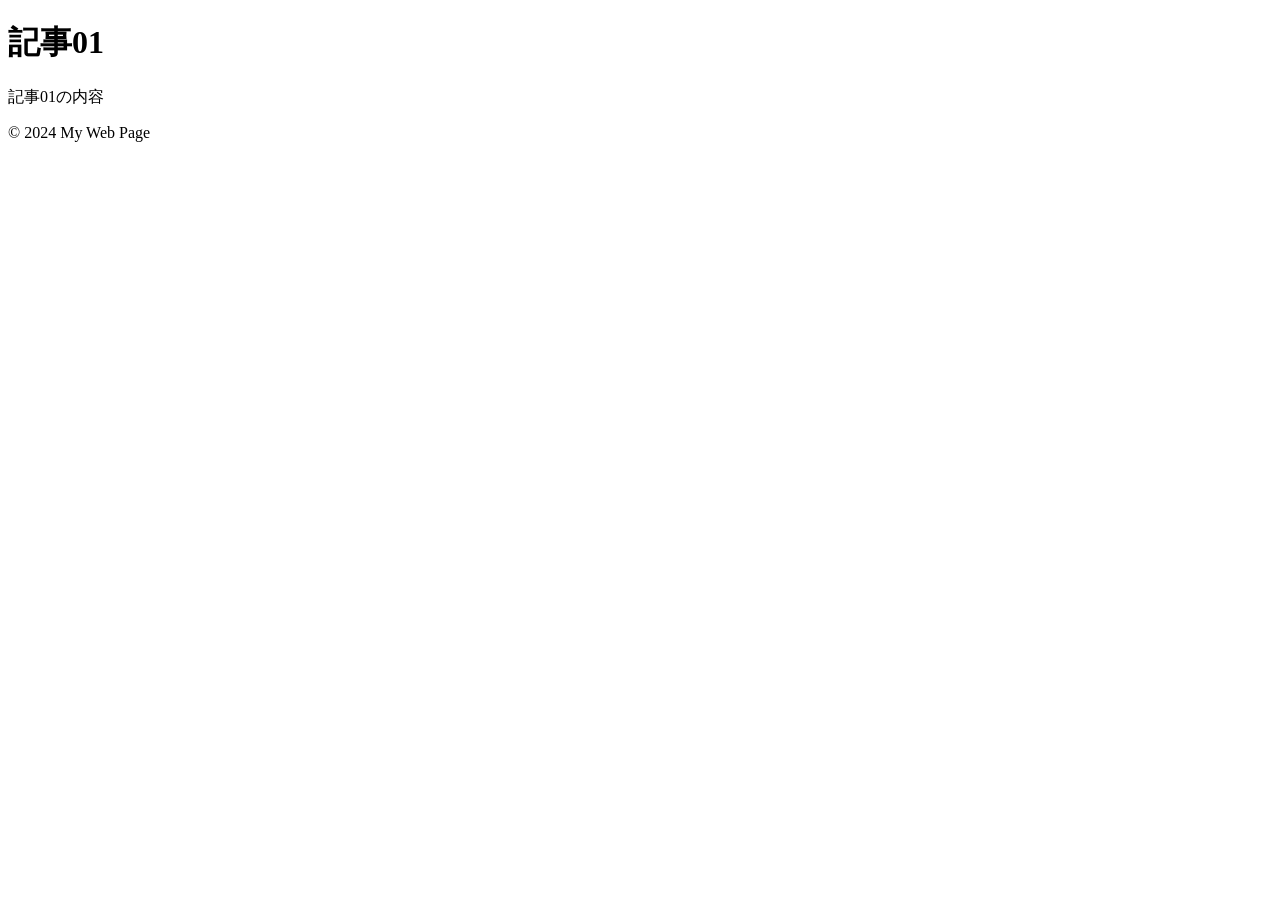
==== article/article01.html @ 73f18939 "記事追加" ====
<!DOCTYPE html>
<html lang="en">
<head>
    <meta charset="UTF-8">
    <meta name="viewport" content="width=device-width, initial-scale=1.0">
    <meta name="description" content="A simple sample web page.">
    <title>My Web Page</title>
    <link rel="stylesheet" href="styles.css">
</head>
<body>
    <header>
        <h1>記事01</h1>
    </header>
    <main>
        <p>記事01の内容</p>
    </main>
    <footer>
        <p>&copy; 2024 My Web Page</p>
    </footer>
</body>
</html>
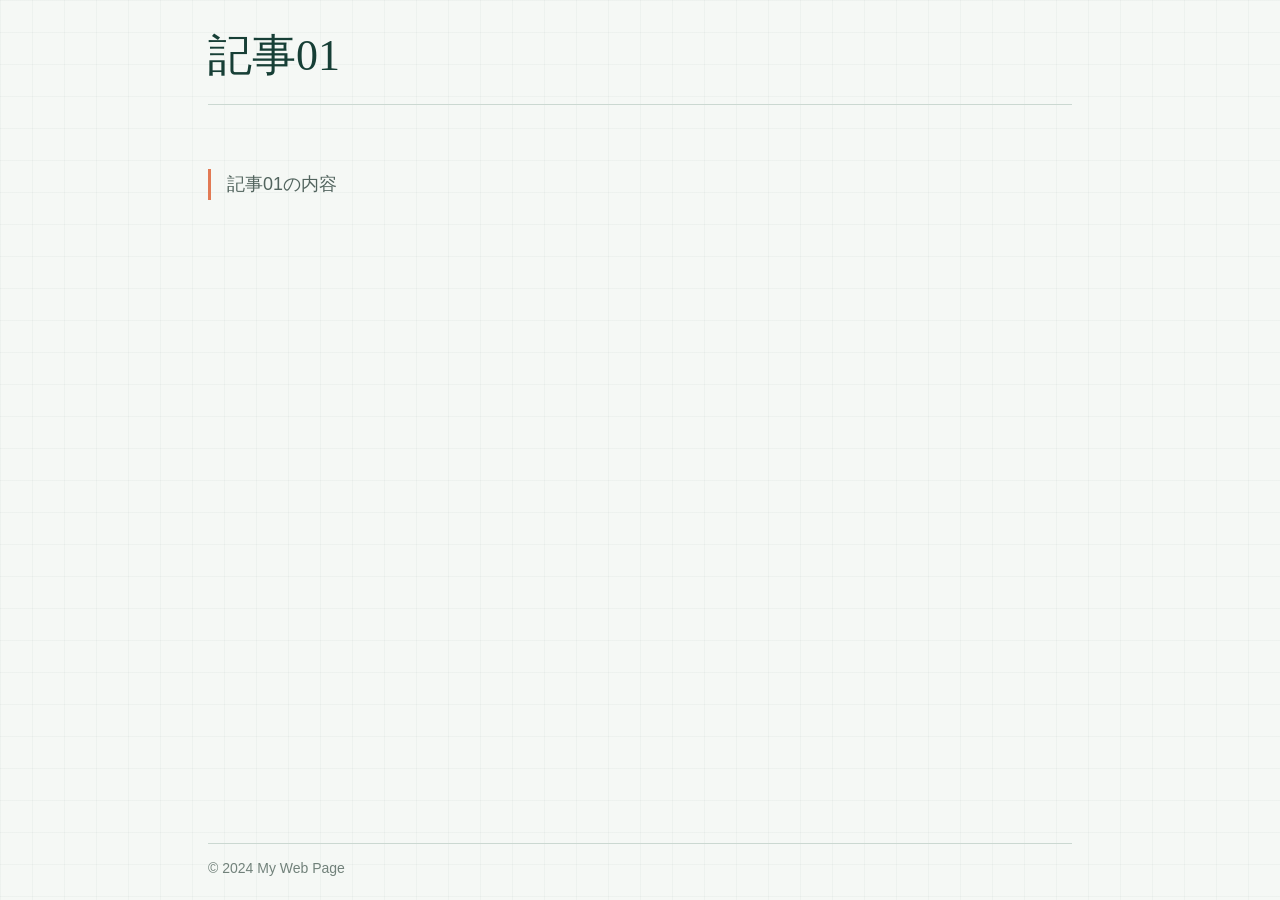
==== commit 7e0ce843: "Update article01.html" ====
--- a/article/article01.html
+++ b/article/article01.html
@@ -5,7 +5,7 @@
     <meta name="viewport" content="width=device-width, initial-scale=1.0">
     <meta name="description" content="A simple sample web page.">
     <title>My Web Page</title>
-    <link rel="stylesheet" href="styles.css">
+    <link rel="stylesheet" href="../styles.css">
 </head>
 <body>
     <header>
--- a/styles.css
+++ b/styles.css
@@ -0,0 +1,89 @@
+:root {
+	color-scheme: light;
+	font-family: "Trebuchet MS", "Segoe UI", sans-serif;
+	color: #213633;
+	background: #f5f8f5;
+}
+
+* {
+	box-sizing: border-box;
+}
+
+body {
+	min-height: 100vh;
+	margin: 0;
+	display: flex;
+	flex-direction: column;
+	background-image:
+		linear-gradient(rgba(36, 82, 70, 0.035) 1px, transparent 1px),
+		linear-gradient(90deg, rgba(36, 82, 70, 0.035) 1px, transparent 1px);
+	background-size: 32px 32px;
+}
+
+header,
+main,
+footer {
+	width: min(100% - 3rem, 54rem);
+	margin-inline: auto;
+}
+
+header {
+	padding-block: 2rem 1.5rem;
+	border-bottom: 1px solid #cbd8d1;
+}
+
+h1 {
+	margin: 0;
+	color: #173f36;
+	font-family: Georgia, "Times New Roman", serif;
+	font-size: 2.75rem;
+	font-weight: 500;
+	line-height: 1.1;
+}
+
+main {
+	flex: 1;
+	padding-block: 4rem;
+}
+
+main p {
+	max-width: 38rem;
+	margin: 0;
+	padding-left: 1rem;
+	border-left: 3px solid #e27a54;
+	color: #52645e;
+	font-size: 1.125rem;
+	line-height: 1.7;
+}
+
+footer {
+	padding-block: 1rem 1.5rem;
+	border-top: 1px solid #cbd8d1;
+	color: #71817a;
+	font-size: 0.875rem;
+}
+
+footer p {
+	margin: 0;
+}
+
+@media (max-width: 36rem) {
+	header,
+	main,
+	footer {
+		width: min(100% - 2rem, 54rem);
+	}
+
+	header {
+		padding-block: 1.5rem 1.25rem;
+	}
+
+	h1 {
+		font-size: 2.25rem;
+	}
+
+	main {
+		padding-block: 3rem;
+	}
+}
+
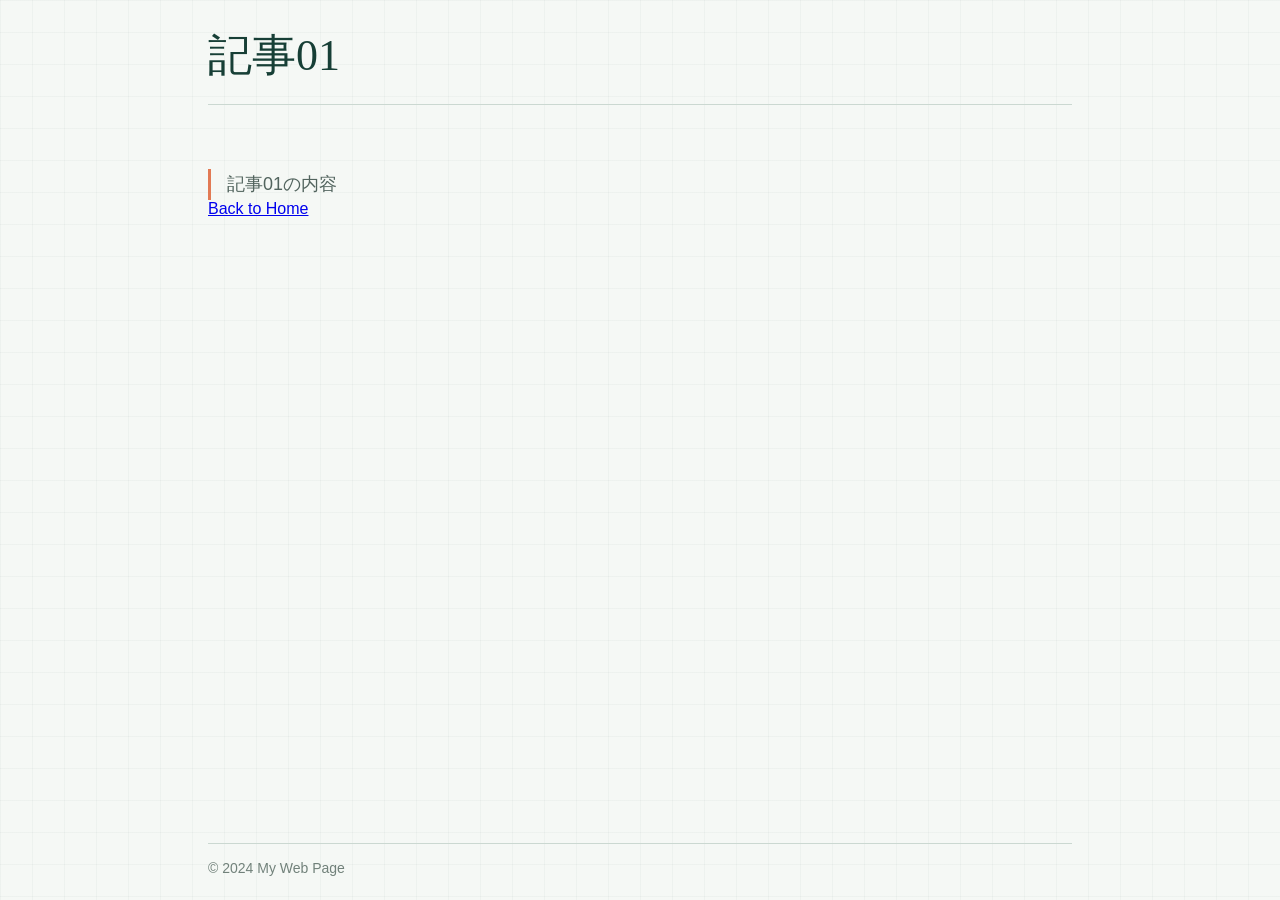
==== commit 1a4749c2: "Update article01.html" ====
--- a/article/article01.html
+++ b/article/article01.html
@@ -13,6 +13,7 @@
     </header>
     <main>
         <p>記事01の内容</p>
+        <a href="../index.html">Back to Home</a>
     </main>
     <footer>
         <p>&copy; 2024 My Web Page</p>
